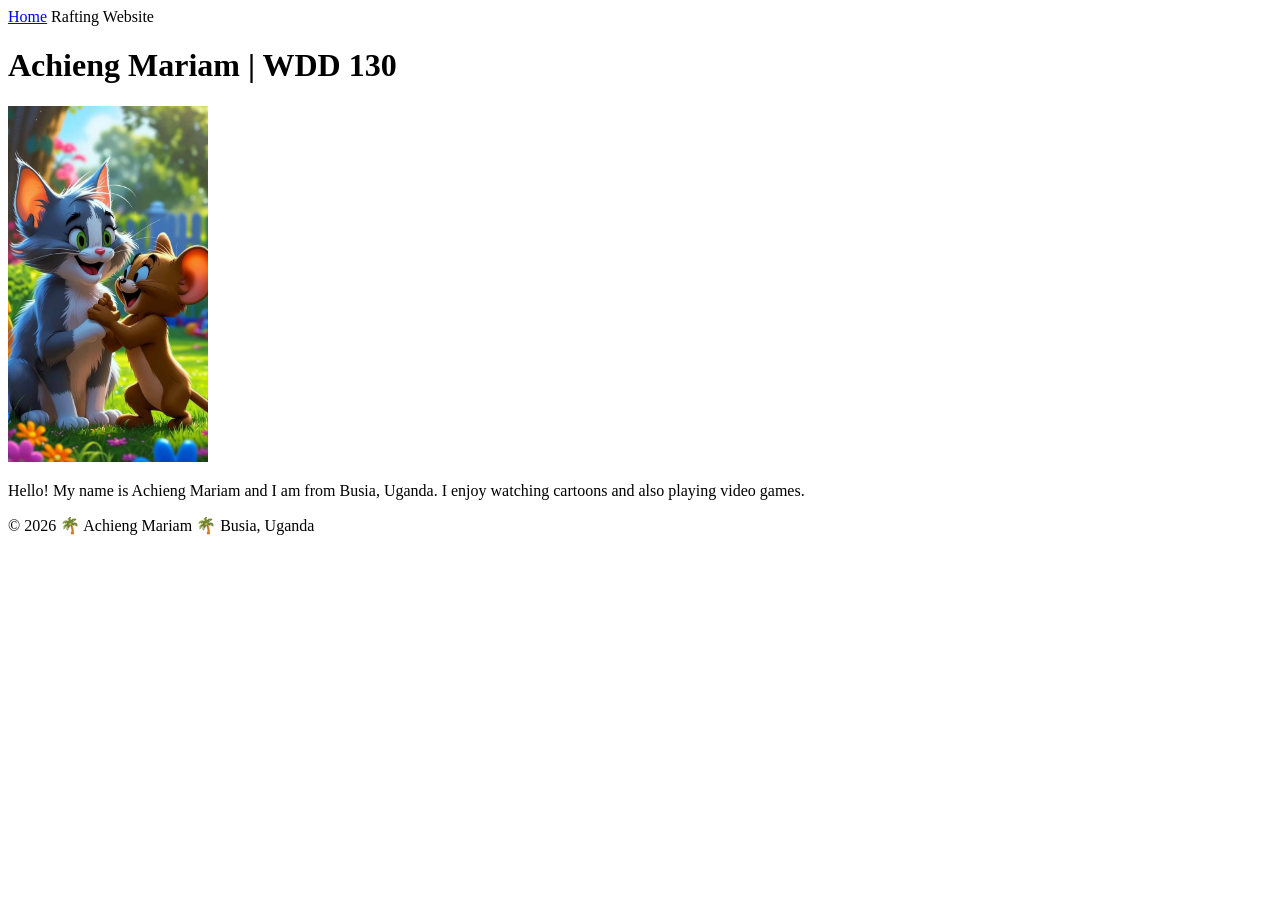
==== week01/index.html @ a70e1576 "Add week 1 profile pages Co-authored-by: Copilot <223556219+Copilot@users.noreply.github.com>" ====
<!DOCTYPE html>
<html lang="en-US">

<head>
  <meta charset="utf-8>">
  <meta name="viewport" content="width=device-width,initial-scale=1.0">
  <title>Achieng Mariam | WDD 130</title>
</head>

<body>
  <header>
    <nav>
      <a href="#">Home</a>
      <a herf="wwr/">Rafting Website</a>
    </nav>
  </header>
  <main>
    <h1>Achieng Mariam | WDD 130</h1>
    <img src="images/achieng.jpg" alt="Hello, my name is Achieng Mariam" width="200">
    <p>Hello! My name is Achieng Mariam and I am from Busia, Uganda. I enjoy watching cartoons and also playing video games.</p>
  </main>
  <footer>
    <p>&copy; 2026 &#127796; Achieng Mariam &#127796; Busia, Uganda </p>
  </footer>
</body>

</html>
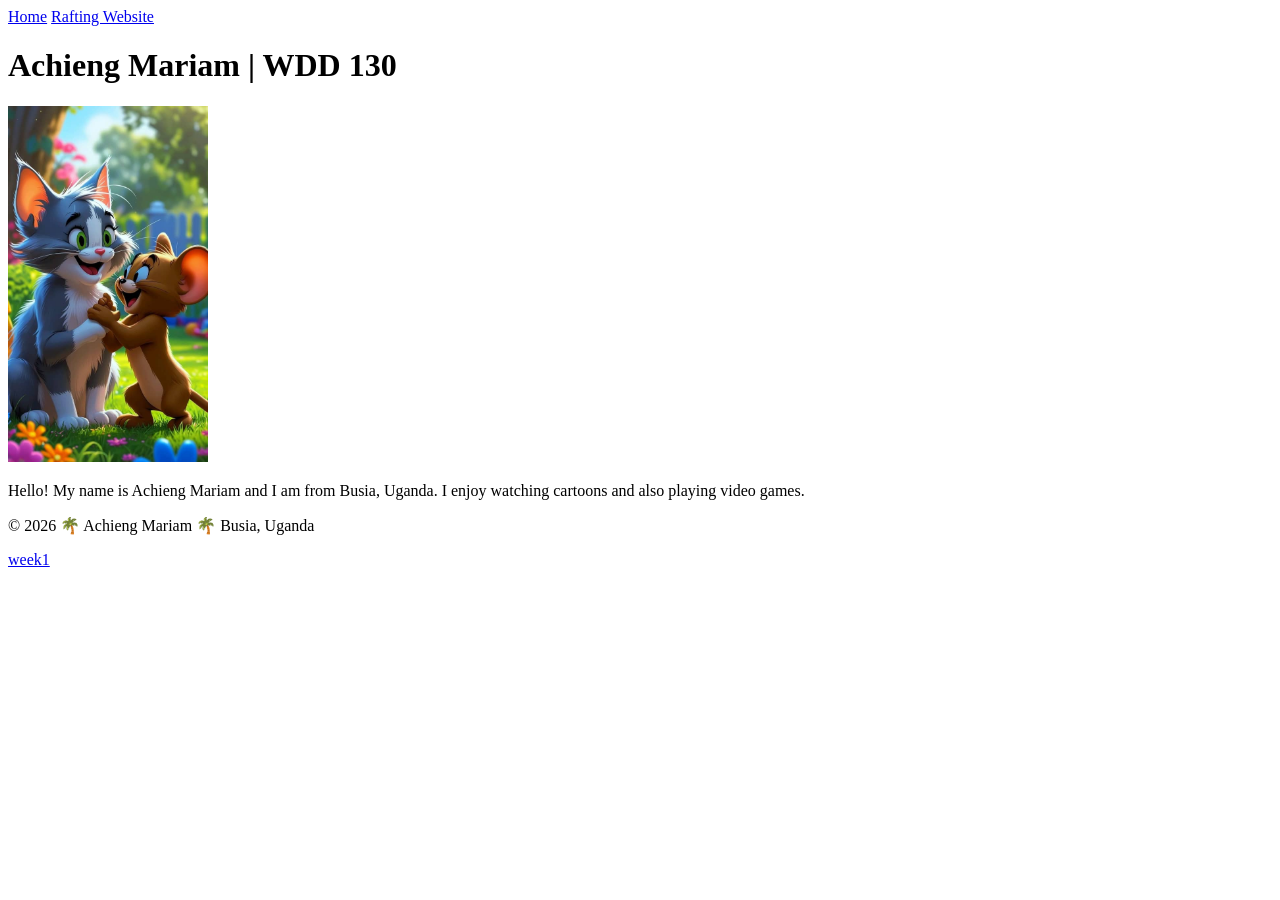
==== commit 3f691962: "added a file" ====
--- a/week01/index.html
+++ b/week01/index.html
@@ -11,12 +11,12 @@
   <header>
     <nav>
       <a href="#">Home</a>
-      <a herf="wwr/">Rafting Website</a>
+      <a href="wwr/">Rafting Website</a>
     </nav>
   </header>
   <main>
     <h1>Achieng Mariam | WDD 130</h1>
-    <img src="images/achieng.jpg" alt="Hello, my name is Achieng Mariam" width="200">
+    <img src="images/achieng.jpg" alt="Hello, Am called Achieng Mariam" width="200">
     <p>Hello! My name is Achieng Mariam and I am from Busia, Uganda. I enjoy watching cartoons and also playing video games.</p>
   </main>
   <footer>
@@ -25,3 +25,4 @@
 </body>
 
 </html>
+<a href="week01/index.html">week1</a>
